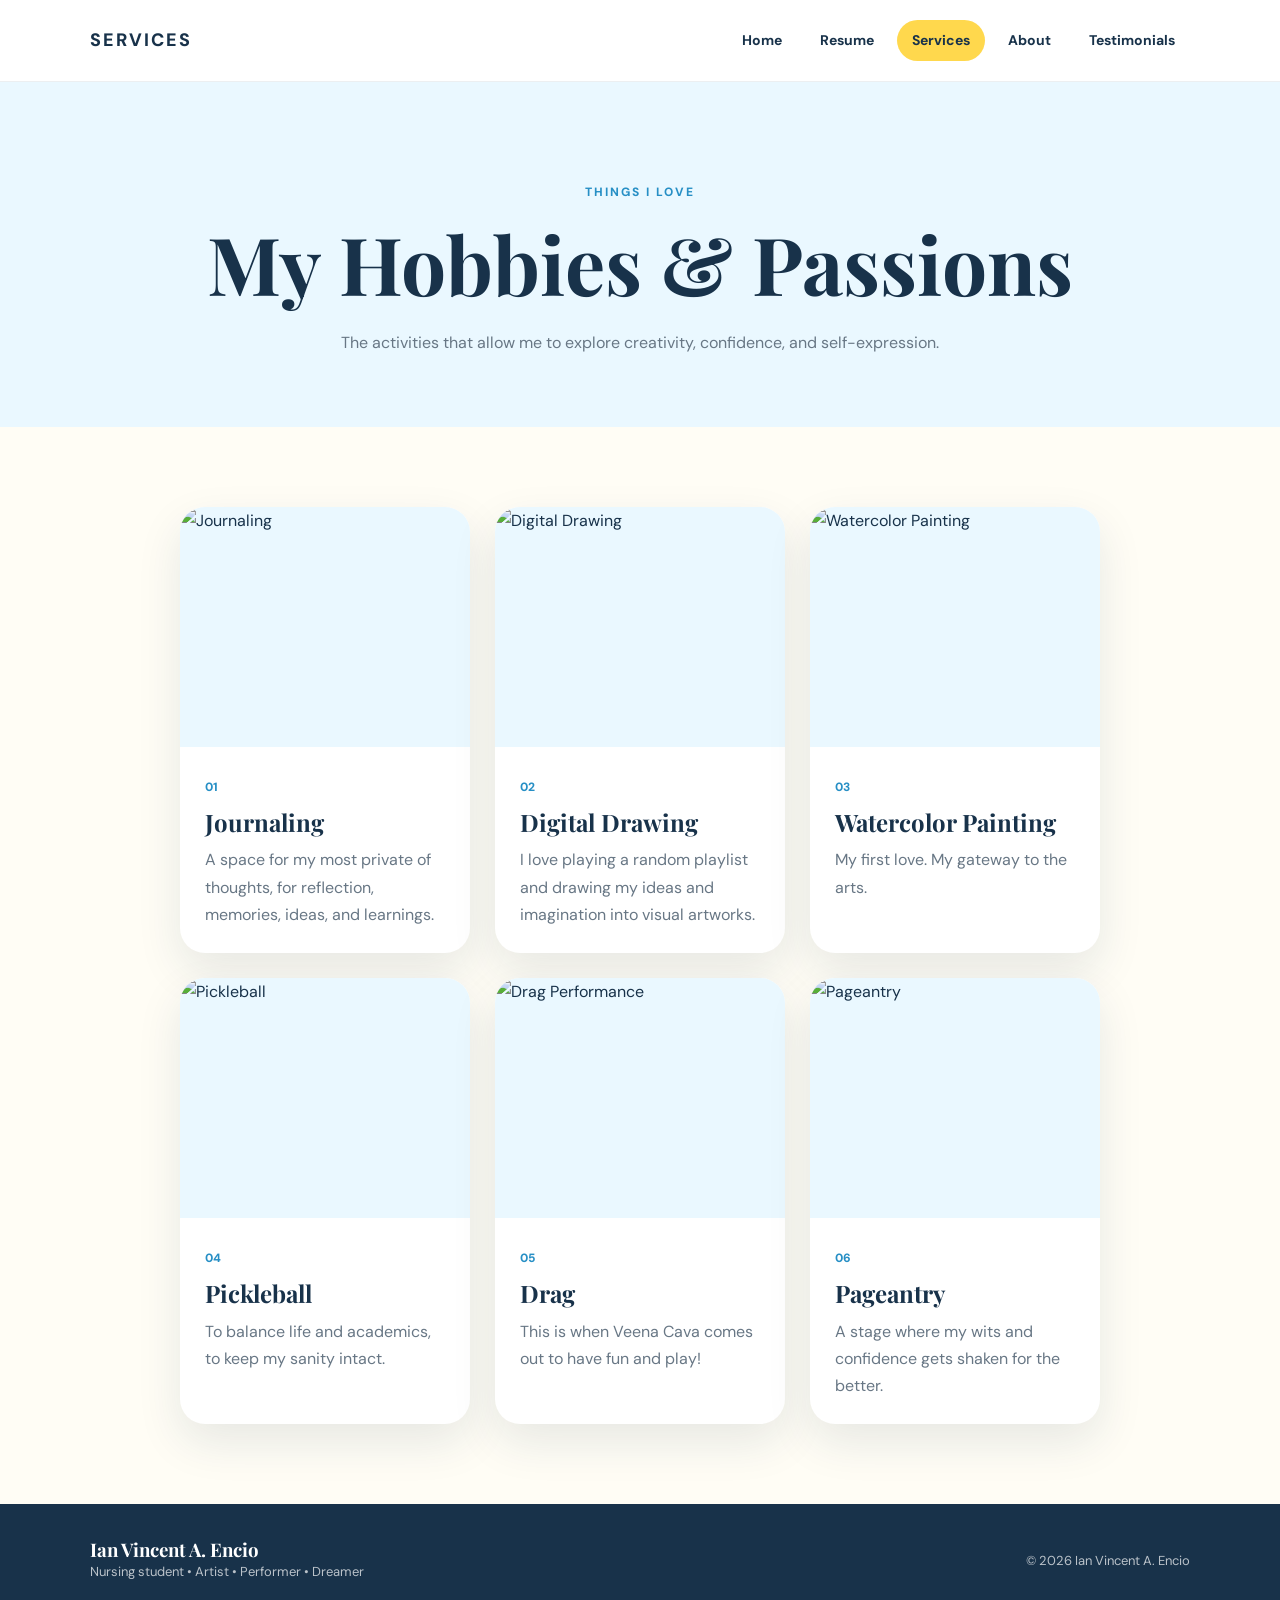
==== services.html @ 46404b18 "Add files via upload" ====
<!DOCTYPE html>
<html lang="en">

<head>

    <meta charset="UTF-8">
    <meta name="viewport" content="width=device-width, initial-scale=1.0">

    <title>Services | Ian Vincent A. Encio</title>

    <link rel="stylesheet" href="style.css">

    <link rel="preconnect" href="https://fonts.googleapis.com">
    <link rel="preconnect" href="https://fonts.gstatic.com" crossorigin>

    <link href="https://fonts.googleapis.com/css2?family=DM+Sans:wght@400;500;600;700;800&family=Playfair+Display:wght@600;700;800&display=swap"
          rel="stylesheet">

</head>

<body>


<header class="header">

    <a href="index.html" class="tab-title">
        SERVICES
    </a>

    <button class="menu-toggle">
        ☰
    </button>

    <nav class="navigation">

        <a href="index.html">
            Home
        </a>

        <a href="resume.html">
            Resume
        </a>

        <a href="services.html" class="active">
            Services
        </a>

        <a href="about.html">
            About
        </a>

        <a href="testimonials.html">
            Testimonials
        </a>

    </nav>

</header>


<main>

<section class="page-header">

    <p class="eyebrow">
        THINGS I LOVE
    </p>

    <h1>
        My Hobbies & Passions
    </h1>

    <p>
        The activities that allow me to explore
        creativity, confidence, and self-expression.
    </p>

</section>


<section class="services-grid">


    <article class="service-card">

        <div class="service-image">
            <img src="PHOTOS/journaling.jpg"
                 alt="Journaling">
        </div>

        <div class="service-content">

            <span class="service-number">
                01
            </span>

            <h2>
                Journaling
            </h2>

            <p>
                A space for my most private of thoughts, for reflection,
                memories, ideas, and learnings.
            </p>

        </div>

    </article>


    <article class="service-card">

        <div class="service-image">
            <img src="PHOTOS/drawing.jpg"
                 alt="Digital Drawing">
        </div>

        <div class="service-content">

            <span class="service-number">
                02
            </span>

            <h2>
                Digital Drawing
            </h2>

            <p>
                I love playing a random playlist and drawing my ideas and imagination
                into visual artworks.
            </p>

        </div>

    </article>


    <article class="service-card">

        <div class="service-image">
            <img src="PHOTOS/watercolor.jpg"
                 alt="Watercolor Painting">
        </div>

        <div class="service-content">

            <span class="service-number">
                03
            </span>

            <h2>
                Watercolor Painting
            </h2>

            <p>
                My first love. My gateway to the arts.
            </p>

        </div>

    </article>


    <article class="service-card">

        <div class="service-image">
            <img src="PHOTOS/pickleball.jpg"
                 alt="Pickleball">
        </div>

        <div class="service-content">

            <span class="service-number">
                04
            </span>

            <h2>
                Pickleball
            </h2>

            <p>
               To balance life and academics, to keep my sanity intact. 
            </p>

        </div>

    </article>


    <article class="service-card">

        <div class="service-image">
            <img src="PHOTOS/drag.jpg"
                 alt="Drag Performance">
        </div>

        <div class="service-content">

            <span class="service-number">
                05
            </span>

            <h2>
                Drag
            </h2>

            <p>
                This is when Veena Cava comes out to have fun and play!
            </p>

        </div>

    </article>


    <article class="service-card">

        <div class="service-image">
            <img src="PHOTOS/pageant.jpg"
                 alt="Pageantry">
        </div>

        <div class="service-content">

            <span class="service-number">
                06
            </span>

            <h2>
                Pageantry
            </h2>

            <p>
                A stage where my wits and confidence gets shaken for the better.
            </p>

        </div>

    </article>


</section>

</main>


<footer>

    <div>

        <h3>
            Ian Vincent A. Encio
        </h3>

        <p>
            Nursing student • Artist • Performer • Dreamer
        </p>

    </div>

    <p>
        © 2026 Ian Vincent A. Encio
    </p>

</footer>


<script>

const menuButton =
    document.querySelector(".menu-toggle");

const navigation =
    document.querySelector(".navigation");

menuButton.addEventListener("click", function () {

    navigation.classList.toggle("show-menu");

});

</script>

</body>
</html>
---- style.css ----
/* =========================================
   VARIABLES
========================================= */

:root {

    --yellow: #ffd84d;
    --yellow-light: #fff5bd;

    --blue: #72c9f4;
    --blue-light: #eaf8ff;
    --blue-dark: #278fc5;

    --navy: #18324a;

    --white: #ffffff;
    --cream: #fffdf5;

    --muted: #687785;

    --pink: #ffdce9;
    --green: #dff5dc;

    --shadow:
        0 18px 45px rgba(24, 50, 74, 0.10);

}


/* =========================================
   RESET
========================================= */

* {

    margin: 0;
    padding: 0;
    box-sizing: border-box;

}


html {

    scroll-behavior: smooth;

}


body {

    font-family:
        "DM Sans",
        sans-serif;

    background:
        var(--cream);

    color:
        var(--navy);

    line-height:
        1.7;

}


img {

    display: block;
    max-width: 100%;

}


a {

    text-decoration: none;
    color: inherit;

}


/* =========================================
   HEADER
========================================= */

.header {

    height: 82px;

    padding:
        0 7%;

    display: flex;

    align-items: center;

    justify-content: space-between;

    background:
        rgba(255,255,255,0.96);

    border-bottom:
        1px solid
        rgba(24,50,74,0.08);

    position:
        sticky;

    top: 0;

    z-index: 1000;

    backdrop-filter:
        blur(12px);

}


/* CURRENT TAB NAME */

.tab-title {

    font-family:
        "DM Sans",
        sans-serif;

    font-size:
        18px;

    font-weight:
        800;

    letter-spacing:
        2px;

    color:
        var(--navy);

    transition:
        0.25s ease;

}


.tab-title:hover {

    color:
        var(--blue-dark);

}


/* =========================================
   NAVIGATION
========================================= */

.navigation {

    display:
        flex;

    gap:
        8px;

    align-items:
        center;

}


.navigation a {

    padding:
        9px 15px;

    border-radius:
        30px;

    font-size:
        14px;

    font-weight:
        700;

    transition:
        0.25s ease;

}


.navigation a:hover {

    background:
        var(--blue-light);

    color:
        var(--blue-dark);

}


.navigation a.active {

    background:
        var(--yellow);

}


/* =========================================
   MOBILE BUTTON
========================================= */

.menu-toggle {

    display:
        none;

    border:
        none;

    background:
        var(--yellow);

    color:
        var(--navy);

    width:
        44px;

    height:
        44px;

    border-radius:
        50%;

    font-size:
        20px;

    cursor:
        pointer;

}


/* =========================================
   TYPOGRAPHY
========================================= */

.eyebrow {

    color:
        var(--blue-dark);

    font-size:
        12px;

    font-weight:
        800;

    letter-spacing:
        2px;

    margin-bottom:
        15px;

}


h1,
h2,
h3 {

    line-height:
        1.15;

}


/* =========================================
   BUTTONS
========================================= */

.button {

    display:
        inline-block;

    padding:
        13px 22px;

    border-radius:
        30px;

    font-weight:
        800;

    transition:
        0.3s ease;

}


.button.primary {

    background:
        var(--yellow);

}


.button.outline {

    border:
        2px solid
        var(--navy);

}


.button:hover {

    transform:
        translateY(-4px);

    box-shadow:
        var(--shadow);

}


/* =========================================
   HOME HERO
========================================= */

.home-hero {

    min-height:
        calc(100vh - 82px);

    padding:
        80px 7%;

    display:
        grid;

    grid-template-columns:
        1fr 0.9fr;

    align-items:
        center;

    gap:
        70px;

    overflow:
        hidden;

}


.home-hero-text {

    max-width:
        680px;

}


.home-hero h1 {

    font-family:
        "Playfair Display",
        serif;

    font-size:
        clamp(
            60px,
            8vw,
            100px
        );

    line-height:
        0.95;

    margin-bottom:
        30px;

}


.home-hero h1 span {

    color:
        var(--blue-dark);

    display:
        block;

}


.home-description {

    color:
        var(--muted);

    font-size:
        18px;

    max-width:
        600px;

}


.home-buttons {

    display:
        flex;

    flex-wrap:
        wrap;

    gap:
        12px;

    margin-top:
        30px;

}


/* =========================================
   HOME PHOTO
========================================= */

.home-visual {

    position:
        relative;

    display:
        flex;

    justify-content:
        center;

    align-items:
        center;

}


.home-sun {

    position:
        absolute;

    width:
        370px;

    height:
        370px;

    border-radius:
        50%;

    background:
        var(--yellow);

    top:
        -20px;

    right:
        0;

}


.main-photo {

    position:
        relative;

    z-index:
        2;

    width:
        350px;

    height:
        450px;

    border:
        12px solid
        white;

    border-radius:
        180px 180px 35px 35px;

    overflow:
        hidden;

    box-shadow:
        var(--shadow);

    background:
        var(--blue-light);

}


.main-photo img {

    width:
        100%;

    height:
        100%;

    object-fit:
        cover;

}


.photo-label {

    position:
        absolute;

    bottom:
        20px;

    left:
        20px;

    padding:
        8px 15px;

    background:
        var(--yellow);

    border-radius:
        20px;

    font-weight:
        800;

    font-size:
        12px;

}


.sticker {

    position:
        absolute;

    z-index:
        5;

    padding:
        12px 18px;

    border-radius:
        30px;

    font-weight:
        800;

    box-shadow:
        var(--shadow);

}


.sticker-yellow {

    left:
        0;

    bottom:
        10%;

    background:
        var(--yellow);

}


.sticker-blue {

    right:
        -10px;

    top:
        20%;

    background:
        var(--blue);

}


/* =========================================
   SECTION HEADING
========================================= */

.section-heading {

    max-width:
        750px;

    margin:
        0 auto 45px;

    text-align:
        center;

}


.left-heading {

    text-align:
        left;

    margin-left:
        0;

}


.section-heading h2 {

    font-family:
        "Playfair Display",
        serif;

    font-size:
        clamp(
            38px,
            5vw,
            60px
        );

    margin-bottom:
        18px;

}


.section-heading > p:last-child {

    color:
        var(--muted);

}


/* =========================================
   PERSONALITY
========================================= */

.personality-section {

    padding:
        100px 7%;

    background:
        white;

}


.personality-grid {

    max-width:
        1100px;

    margin:
        auto;

    display:
        grid;

    grid-template-columns:
        repeat(4,1fr);

    gap:
        18px;

}


.personality-card {

    min-height:
        280px;

    padding:
        28px;

    border-radius:
        28px;

    display:
        flex;

    flex-direction:
        column;

    justify-content:
        space-between;

    transition:
        0.3s ease;

}


.personality-card:hover {

    transform:
        translateY(-10px)
        rotate(1deg);

}


.yellow-personality {

    background:
        var(--yellow-light);

}


.blue-personality {

    background:
        var(--blue-light);

}


.pink-personality {

    background:
        var(--pink);

}


.green-personality {

    background:
        var(--green);

}


.big-icon {

    font-size:
        45px;

}


.personality-card > p {

    font-size:
        12px;

    font-weight:
        800;

    letter-spacing:
        2px;

}


.personality-card h3 {

    font-family:
        "Playfair Display",
        serif;

    font-size:
        25px;

}


.personality-card span {

    font-size:
        12px;

    color:
        var(--muted);

}


/* =========================================
   HOME STORY
========================================= */

.home-story {

    max-width:
        1100px;

    margin:
        100px auto;

    padding:
        0 7%;

    display:
        grid;

    grid-template-columns:
        0.8fr 1.2fr;

    gap:
        70px;

    align-items:
        center;

}


.story-image {

    border-radius:
        30px;

    overflow:
        hidden;

    border:
        10px solid white;

    box-shadow:
        var(--shadow);

}


.story-image img {

    width:
        100%;

    aspect-ratio:
        1/1;

    object-fit:
        cover;

}


.story-content h2 {

    font-family:
        "Playfair Display",
        serif;

    font-size:
        clamp(
            40px,
            5vw,
            60px
        );

    margin-bottom:
        20px;

}


.story-content h2 span {

    color:
        var(--blue-dark);

}


.story-content p:not(.eyebrow) {

    color:
        var(--muted);

    margin-bottom:
        15px;

}


.text-link {

    display:
        inline-block;

    margin-top:
        15px;

    color:
        var(--blue-dark);

    font-weight:
        800;

}


/* =========================================
   EXPLORE
========================================= */

.explore-section {

    padding:
        100px 7%;

    background:
        var(--blue-light);

}


.explore-grid {

    max-width:
        1100px;

    margin:
        auto;

    display:
        grid;

    grid-template-columns:
        repeat(4,1fr);

    gap:
        18px;

}


.explore-card {

    background:
        white;

    padding:
        30px;

    border-radius:
        25px;

    box-shadow:
        var(--shadow);

    transition:
        0.3s ease;

}


.explore-card:hover {

    transform:
        translateY(-8px);

}


.explore-card > span {

    font-size:
        35px;

}


.explore-card h3 {

    margin:
        15px 0 8px;

}


.explore-card p {

    color:
        var(--muted);

    font-size:
        14px;

    margin-bottom:
        20px;

}


.explore-card strong {

    color:
        var(--blue-dark);

}


/* =========================================
   HOME QUOTE
========================================= */

.home-quote {

    max-width:
        900px;

    margin:
        auto;

    padding:
        100px 7%;

    text-align:
        center;

}


.quote-symbol {

    width:
        65px;

    height:
        65px;

    margin:
        0 auto 25px;

    display:
        flex;

    justify-content:
        center;

    align-items:
        center;

    border-radius:
        50%;

    background:
        var(--yellow);

    font-family:
        "Playfair Display",
        serif;

    font-size:
        55px;

}


.home-quote blockquote {

    font-family:
        "Playfair Display",
        serif;

    font-size:
        clamp(
            28px,
            4vw,
            48px
        );

    line-height:
        1.3;

}


.home-quote > p {

    color:
        var(--blue-dark);

    font-weight:
        800;

    margin-top:
        20px;

}


/* =========================================
   PAGE HEADER
========================================= */

.page-header {

    padding:
        100px 7% 70px;

    text-align:
        center;

    background:
        var(--blue-light);

}


.page-header h1 {

    font-family:
        "Playfair Display",
        serif;

    font-size:
        clamp(
            50px,
            7vw,
            80px
        );

    margin-bottom:
        20px;

}


.page-header > p:last-child {

    color:
        var(--muted);

}


/* =========================================
   RESUME
========================================= */

.resume-page {

    background:
        #f7fbfd;

}


.resume-top {

    max-width:
        1100px;

    margin:
        auto;

    padding:
        80px 7% 50px;

    display:
        flex;

    justify-content:
        space-between;

    align-items:
        center;

    gap:
        50px;

}


.resume-top h1 {

    font-family:
        "Playfair Display",
        serif;

    font-size:
        clamp(
            55px,
            7vw,
            85px
        );

    line-height:
        0.95;

}


.resume-top h1 span {

    color:
        var(--blue-dark);

    display:
        block;

}


.resume-title {

    margin-top:
        20px;

    color:
        var(--muted);

    font-weight:
        700;

}


.resume-photo {

    width:
        210px;

    height:
        250px;

    overflow:
        hidden;

    border-radius:
        25px;

    border:
        8px solid white;

    box-shadow:
        var(--shadow);

}


.resume-photo img {

    width:
        100%;

    height:
        100%;

    object-fit:
        cover;

}


.resume-layout {

    max-width:
        1100px;

    margin:
        auto;

    padding:
        30px 7% 100px;

    display:
        grid;

    grid-template-columns:
        270px 1fr;

    gap:
        50px;

}


.resume-sidebar {

    border-right:
        1px solid
        #dce7ed;

    padding-right:
        30px;

}


.resume-section {

    margin-bottom:
        45px;

}


.resume-sidebar h3 {

    color:
        var(--blue-dark);

    font-size:
        12px;

    letter-spacing:
        2px;

    margin-bottom:
        20px;

}


.resume-sidebar p {

    color:
        var(--muted);

    font-size:
        14px;

    margin-bottom:
        20px;

}


.resume-list {

    list-style:
        none;

}


.resume-list li {

    margin-bottom:
        10px;

    font-size:
        14px;

}


.resume-list li::before {

    content:
        "✦";

    color:
        var(--blue-dark);

    margin-right:
        8px;

}


.resume-main {

    background:
        white;

    padding:
        45px;

    border-radius:
        30px;

    box-shadow:
        var(--shadow);

}


.resume-main .resume-section {

    padding-bottom:
        35px;

    border-bottom:
        1px solid
        #e7eef2;

}


.resume-main .resume-section:last-child {

    border-bottom:
        none;

}


.resume-main h2 {

    font-family:
        "Playfair Display",
        serif;

    font-size:
        32px;

    margin-bottom:
        18px;

}


.resume-main p {

    color:
        var(--muted);

}


.resume-item {

    display:
        flex;

    gap:
        20px;

}


.timeline-dot {

    flex-shrink:
        0;

    width:
        15px;

    height:
        15px;

    margin-top:
        8px;

    border-radius:
        50%;

    background:
        var(--yellow);

}


.resume-item h3 {

    margin-bottom:
        5px;

}


.resume-muted {

    color:
        var(--blue-dark) !important;

    font-weight:
        700;

    font-size:
        14px;

}


.skill {

    margin-bottom:
        20px;

}


.skill > div:first-child {

    display:
        flex;

    justify-content:
        space-between;

    font-weight:
        700;

    font-size:
        14px;

}


.bar {

    width:
        100%;

    height:
        9px;

    margin-top:
        8px;

    border-radius:
        10px;

    background:
        #e9f0f3;

    overflow:
        hidden;

}


.bar span {

    display:
        block;

    height:
        100%;

    background:
        var(--blue);

    border-radius:
        10px;

}


.experience-grid {

    display:
        grid;

    grid-template-columns:
        1fr 1fr;

    gap:
        15px;

}


.experience-card {

    padding:
        20px;

    border-radius:
        20px;

    background:
        var(--blue-light);

}


.experience-card span {

    font-size:
        30px;

}


.experience-card h3 {

    margin:
        10px 0;

}


.experience-card p {

    font-size:
        13px;

}


/* =========================================
   SERVICES
========================================= */

.services-grid {

    max-width:
        1100px;

    margin:
        80px auto;

    padding:
        0 7%;

    display:
        grid;

    grid-template-columns:
        repeat(3,1fr);

    gap:
        25px;

}


.service-card {

    background:
        white;

    border-radius:
        25px;

    overflow:
        hidden;

    box-shadow:
        var(--shadow);

    transition:
        0.3s ease;

}


.service-card:hover {

    transform:
        translateY(-10px);

}


.service-image {

    height:
        240px;

    overflow:
        hidden;

    background:
        var(--blue-light);

}


.service-image img {

    width:
        100%;

    height:
        100%;

    object-fit:
        cover;

    transition:
        0.5s ease;

}


.service-card:hover
.service-image img {

    transform:
        scale(1.08);

}


.service-content {

    padding:
        25px;

}


.service-number {

    color:
        var(--blue-dark);

    font-size:
        12px;

    font-weight:
        800;

}


.service-content h2 {

    font-family:
        "Playfair Display",
        serif;

    margin:
        10px 0;

}


.service-content p {

    color:
        var(--muted);

}


/* =========================================
   ABOUT
========================================= */

/*
    The original About section used a centered
    two-column layout.

    It is changed only here so that the photo
    stays on the left while the reader moves
    through the story on the right.
*/

.about-story {

    max-width:
        1100px;

    margin:
        80px auto;

    padding:
        0 7%;

    display:
        grid;

    grid-template-columns:
        0.8fr 1.2fr;

    gap:
        70px;

    align-items:
        start;

}


/* =========================================
   ABOUT PHOTO
========================================= */

.about-story-photo {

    position:
        sticky;

    top:
        115px;

}


.about-photo {

    border-radius:
        30px;

    overflow:
        hidden;

    border:
        10px solid white;

    box-shadow:
        var(--shadow);

}


.about-photo img {

    width:
        100%;

    aspect-ratio:
        4/5;

    object-fit:
        cover;

    display:
        block;

    transition:
        transform 0.3s ease;

}


.about-photo:hover img {

    transform:
        scale(1.03);

}


/* =========================================
   ABOUT TEXT
========================================= */

.about-text {

    padding-bottom:
        30px;

}


.about-text h2 {

    font-family:
        "Playfair Display",
        serif;

    font-size:
        clamp(
            40px,
            5vw,
            60px
        );

    margin-bottom:
        25px;

}


.about-text h2 span {

    color:
        var(--blue-dark);

}


.about-text p:not(.eyebrow) {

    color:
        var(--muted);

    margin-bottom:
        15px;

    line-height:
        1.8;

}


.about-text strong {

    color:
        var(--navy);

}


.about-text em {

    color:
        var(--blue-dark);

}


/* =========================================
   ABOUT QUOTE
========================================= */

.about-story + .home-quote {

    margin-top:
        10px;

}


/* =========================================
   FAVORITES
========================================= */

.favorites-section {

    padding:
        90px 7%;

    background:
        var(--blue-light);

}


.favorites-grid {

    max-width:
        1100px;

    margin:
        auto;

    display:
        grid;

    grid-template-columns:
        repeat(4,1fr);

    gap:
        18px;

}


.favorite-card {

    padding:
        30px 20px;

    background:
        white;

    border-radius:
        22px;

    text-align:
        center;

    box-shadow:
        0 10px 30px
        rgba(24,50,74,0.07);

    transition:
        0.3s ease;

}


.favorite-card:hover {

    transform:
        translateY(-7px);

}


.favorite-card span {

    font-size:
        35px;

}


.favorite-card h3 {

    margin-top:
        10px;

}


.favorite-card p {

    color:
        var(--muted);

    font-size:
        14px;

}


/* =========================================
   MUSIC
========================================= */

.music-section {

    max-width:
        900px;

    margin:
        auto;

    padding:
        100px 7%;

    text-align:
        center;

}


.music-section h2 {

    font-family:
        "Playfair Display",
        serif;

    font-size:
        40px;

}


.music-section > p:not(.eyebrow) {

    color:
        var(--muted);

}


.music-player {

    margin-top:
        30px;

    overflow:
        hidden;

    border-radius:
        25px;

    box-shadow:
        var(--shadow);

}


.music-player iframe {

    width:
        100%;

    height:
        400px;

    border:
        none;

}


/* =========================================
   TESTIMONIAL INTRO
========================================= */

.testimonial-intro {

    max-width:
        700px;

    margin:
        70px auto 0;

    padding:
        0 7%;

    text-align:
        center;

}


.testimonial-intro p {

    color:
        var(--muted);

    font-size:
        17px;

}


/* =========================================
   TESTIMONIALS
========================================= */

.testimonials-grid {

    max-width:
        1100px;

    margin:
        50px auto 90px;

    padding:
        0 7%;

    display:
        grid;

    grid-template-columns:
        1fr 1fr;

    gap:
        25px;

}


.testimonial-card {

    background:
        white;

    padding:
        35px;

    border-radius:
        30px;

    box-shadow:
        var(--shadow);

    text-align:
        center;

    transition:
        0.3s ease;

}


.testimonial-card:hover {

    transform:
        translateY(-8px);

}


.testimonial-photo {

    width:
        105px;

    height:
        105px;

    margin:
        0 auto 20px;

    border-radius:
        50%;

    overflow:
        hidden;

    background:
        var(--blue-light);

    border:
        5px solid
        var(--yellow);

}


.testimonial-photo img {

    width:
        100%;

    height:
        100%;

    object-fit:
        cover;

}


.testimonial-stars {

    color:
        #e4b800;

    letter-spacing:
        3px;

    margin-bottom:
        15px;

}


.testimonial-card blockquote {

    font-family:
        "Playfair Display",
        serif;

    font-size:
        20px;

    line-height:
        1.5;

    margin-bottom:
        20px;

}


.testimonial-card h3 {

    font-size:
        18px;

}


.testimonial-role {

    color:
        var(--blue-dark);

    font-size:
        13px;

    font-weight:
        800;

}


.testimonial-message {

    margin:
        0 7% 90px;

    padding:
        70px;

    text-align:
        center;

    border-radius:
        35px;

    background:
        var(--yellow);

}


.testimonial-message h2 {

    font-family:
        "Playfair Display",
        serif;

    font-size:
        clamp(
            38px,
            5vw,
            60px
        );

    margin-bottom:
        20px;

}


.testimonial-message h2 span {

    color:
        white;

}


.testimonial-message p:last-child {

    max-width:
        650px;

    margin:
        auto;

}


/* =========================================
   FOOTER
========================================= */

footer {

    padding:
        35px 7%;

    background:
        var(--navy);

    color:
        white;

    display:
        flex;

    align-items:
        center;

    justify-content:
        space-between;

    gap:
        30px;

}


footer h3 {

    font-family:
        "Playfair Display",
        serif;

}


footer p {

    color:
        rgba(255,255,255,0.7);

    font-size:
        13px;

}


/* =========================================
   RESPONSIVE
========================================= */

@media (max-width: 950px) {

    .menu-toggle {

        display:
            block;

    }


    .navigation {

        display:
            none;

        position:
            absolute;

        top:
            82px;

        left:
            0;

        width:
            100%;

        background:
            white;

        padding:
            20px;

        flex-direction:
            column;

        box-shadow:
            var(--shadow);

    }


    .navigation.show-menu {

        display:
            flex;

    }


    .navigation a {

        width:
            100%;

        text-align:
            center;

    }


    .home-hero {

        grid-template-columns:
            1fr;

        text-align:
            center;

    }


    .home-hero-text {

        margin:
            auto;

    }


    .home-buttons {

        justify-content:
            center;

    }


    .personality-grid {

        grid-template-columns:
            1fr 1fr;

    }


    .explore-grid {

        grid-template-columns:
            1fr 1fr;

    }


    .resume-layout {

        grid-template-columns:
            1fr;

    }


    .resume-sidebar {

        border-right:
            none;

        border-bottom:
            1px solid #dce7ed;

        padding:
            0 0 30px;

    }


    .services-grid {

        grid-template-columns:
            1fr 1fr;

    }


    /* =====================================
       ABOUT RESPONSIVE
    ===================================== */

    .about-story {

        grid-template-columns:
            1fr;

        gap:
            45px;

    }


    .about-story-photo {

        position:
            relative;

        top:
            auto;

        max-width:
            450px;

        width:
            100%;

        margin:
            auto;

    }


    .about-text {

        max-width:
            700px;

        margin:
            auto;

    }


    .favorites-grid {

        grid-template-columns:
            1fr 1fr;

    }

}


@media (max-width: 650px) {

    .header {

        padding:
            0 5%;

    }


    .tab-title {

        font-size:
            15px;

    }


    .home-hero {

        padding:
            60px 6%;

    }


    .home-hero h1 {

        font-size:
            55px;

    }


    .home-sun {

        width:
            280px;

        height:
            280px;

    }


    .main-photo {

        width:
            280px;

        height:
            370px;

    }


    .personality-grid,
    .explore-grid,
    .services-grid,
    .favorites-grid,
    .testimonials-grid {

        grid-template-columns:
            1fr;

    }


    .home-story {

        grid-template-columns:
            1fr;

        padding:
            0 6%;

    }


    /* =====================================
       ABOUT MOBILE
    ===================================== */

    .about-story {

        margin:
            55px auto;

        padding:
            0 6%;

        gap:
            35px;

    }


    .about-text h2 {

        font-size:
            42px;

    }


    .about-text p:not(.eyebrow) {

        font-size:
            15px;

        line-height:
            1.75;

    }


    .about-photo {

        border-width:
            7px;

        border-radius:
            22px;

    }


    .favorites-section {

        padding:
            65px 6%;

    }


    .favorites-grid {

        grid-template-columns:
            1fr;

        gap:
            15px;

    }


    .resume-top {

        flex-direction:
            column-reverse;

        text-align:
            center;

    }


    .resume-main {

        padding:
            30px 20px;

    }


    .experience-grid {

        grid-template-columns:
            1fr;

    }


    .testimonial-message {

        margin:
            0 6% 60px;

        padding:
            45px 25px;

    }


    footer {

        flex-direction:
            column;

        text-align:
            center;

    }

}
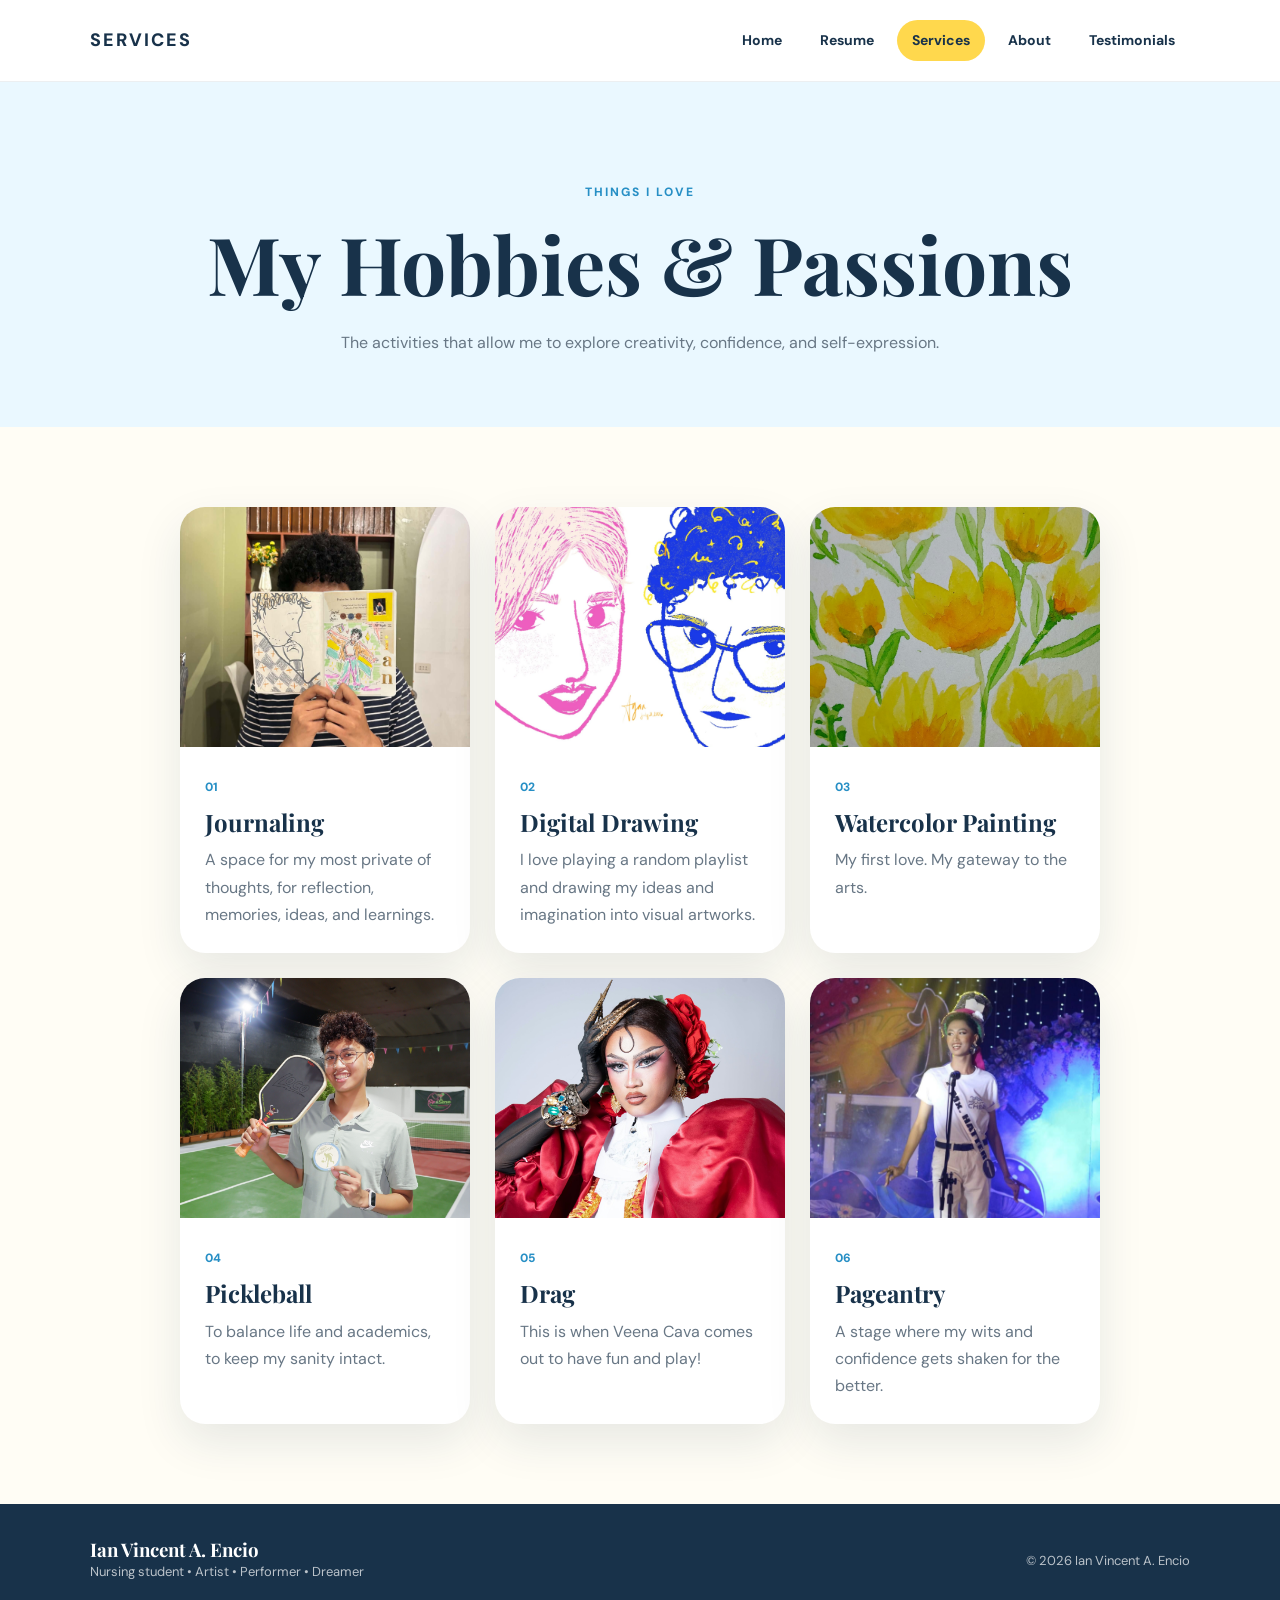
==== commit ec87ca42: "Update services.html" ====
--- a/services.html
+++ b/services.html
@@ -164,7 +164,7 @@
     <article class="service-card">
 
         <div class="service-image">
-            <img src="PHOTOS/pickleball.jpg"
+            <img src="PHOTOS/pickleball.JPG"
                  alt="Pickleball">
         </div>
 
@@ -282,4 +282,4 @@
 </script>
 
 </body>
-</html>+</html>
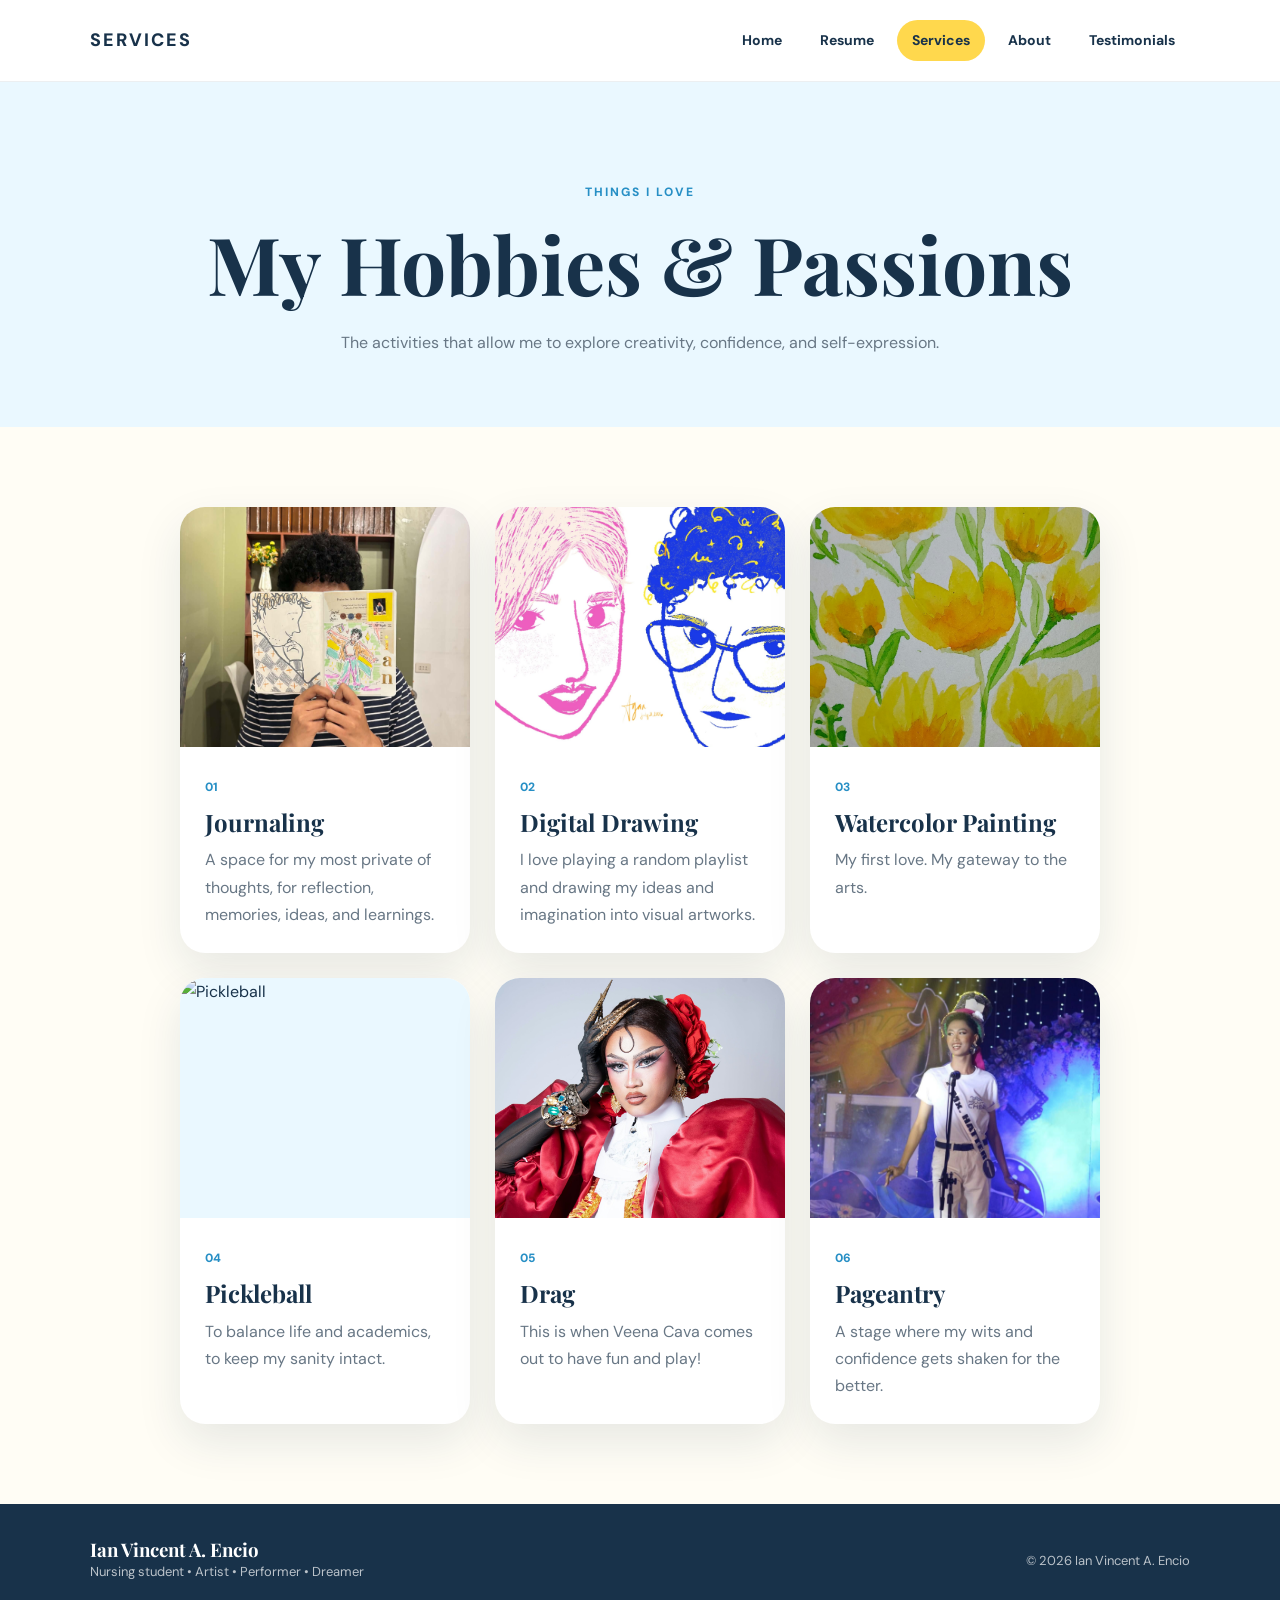
==== commit 67067ac2: "Update services.html" ====
--- a/services.html
+++ b/services.html
@@ -164,7 +164,7 @@
     <article class="service-card">
 
         <div class="service-image">
-            <img src="PHOTOS/pickleball.JPG"
+            <img src="PHOTOS/pickleball.jpg"
                  alt="Pickleball">
         </div>
 
